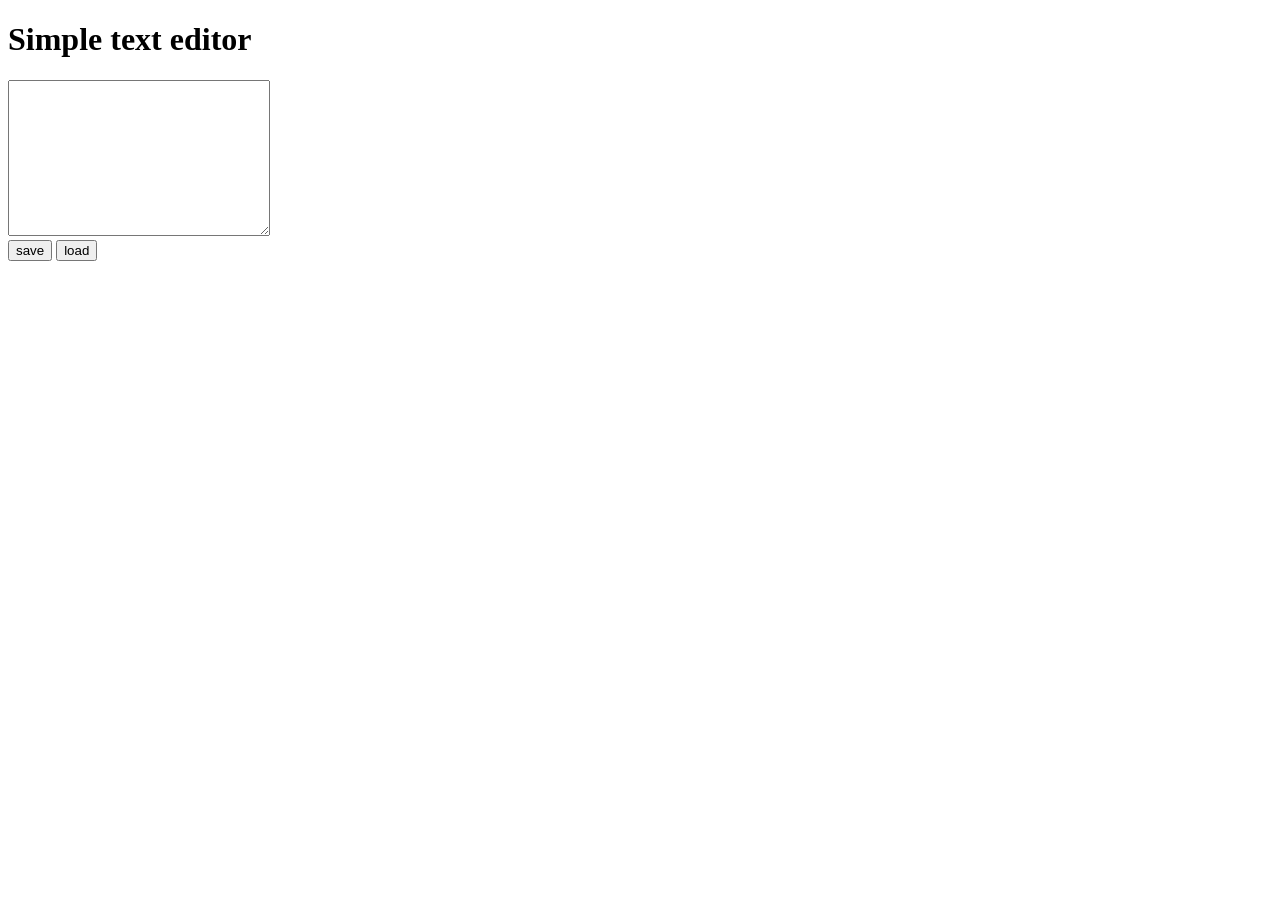
==== src/content/index.html @ 437fe985 ":feat: created structure in HTML" ====
<!DOCTYPE html>
<html lang="en">

<head>
  <meta charset="UTF-8">
  <meta name="viewport" content="width=device-width, initial-scale=1.0">
  <meta http-equiv="X-UA-Compatible" content="ie=edge">
  <title>Document</title>
  <link rel="stylesheet" href="css/main.css">
</head>

<body>
  <main class="main">
    <header class="icon"></header>
    <h1 class="header">Simple text editor</h1>
    <form class="form" action="">
<textarea class="form__text name=" id="" cols="30" rows="10"></textarea>    </form>
    <button class="save">save</button>
    <button class="load">load</button>
    <footer class="footer">

    </footer>
  </main>
  <script src="js/main.js"></script>
</body>

</html>
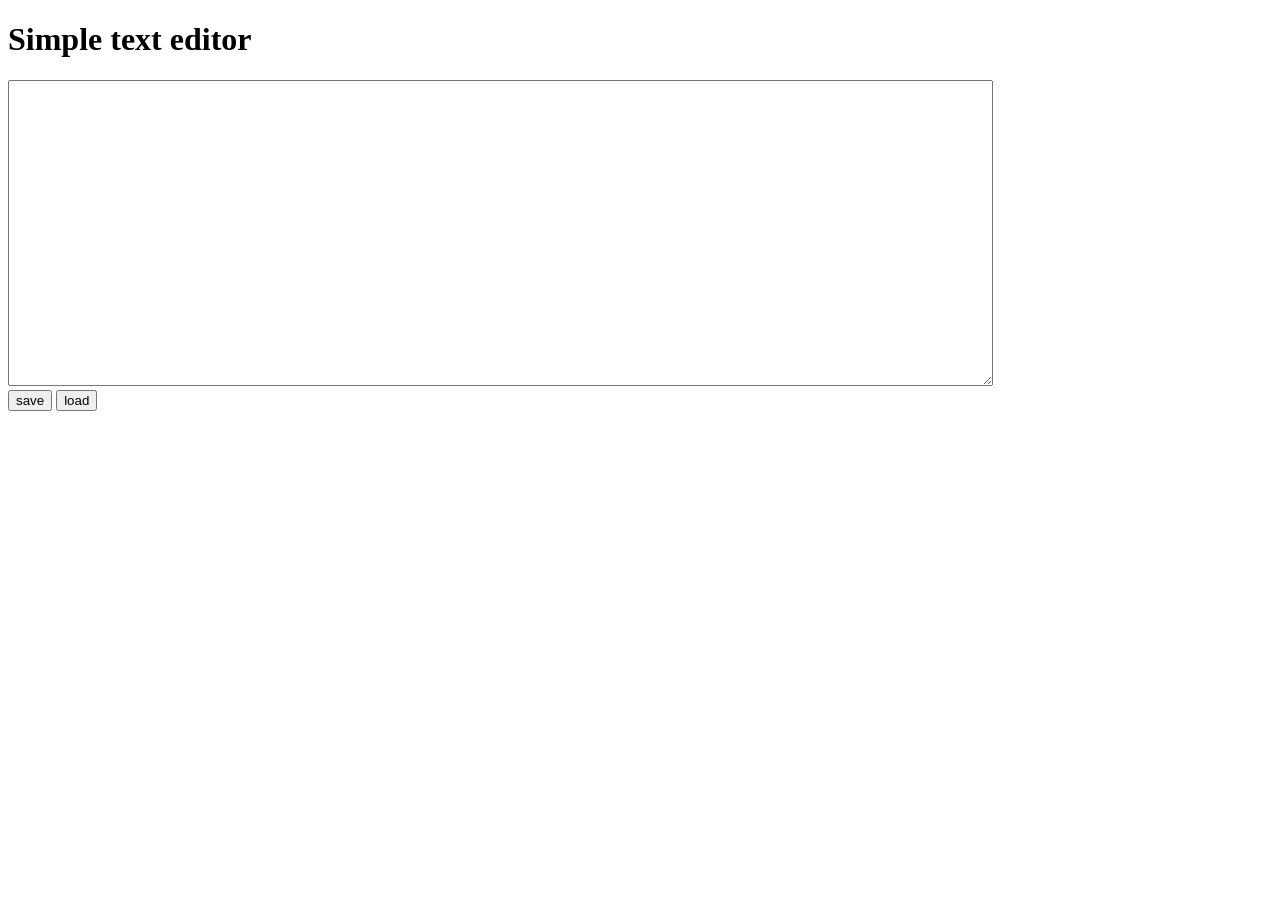
==== commit 73ef35c8: ":feat: add CSS and font-family" ====
--- a/src/content/index.html
+++ b/src/content/index.html
@@ -7,6 +7,7 @@
   <meta http-equiv="X-UA-Compatible" content="ie=edge">
   <title>Document</title>
   <link rel="stylesheet" href="css/main.css">
+  <link href="https://fonts.googleapis.com/css?family=Open+Sans&display=swap&subset=latin-ext" rel="stylesheet">
 </head>
 
 <body>
@@ -14,7 +15,8 @@
     <header class="icon"></header>
     <h1 class="header">Simple text editor</h1>
     <form class="form" action="">
-<textarea class="form__text name=" id="" cols="30" rows="10"></textarea>    </form>
+      <textarea class="form__text" name="" id="" cols="120" rows="20"></textarea>
+    </form>
     <button class="save">save</button>
     <button class="load">load</button>
     <footer class="footer">
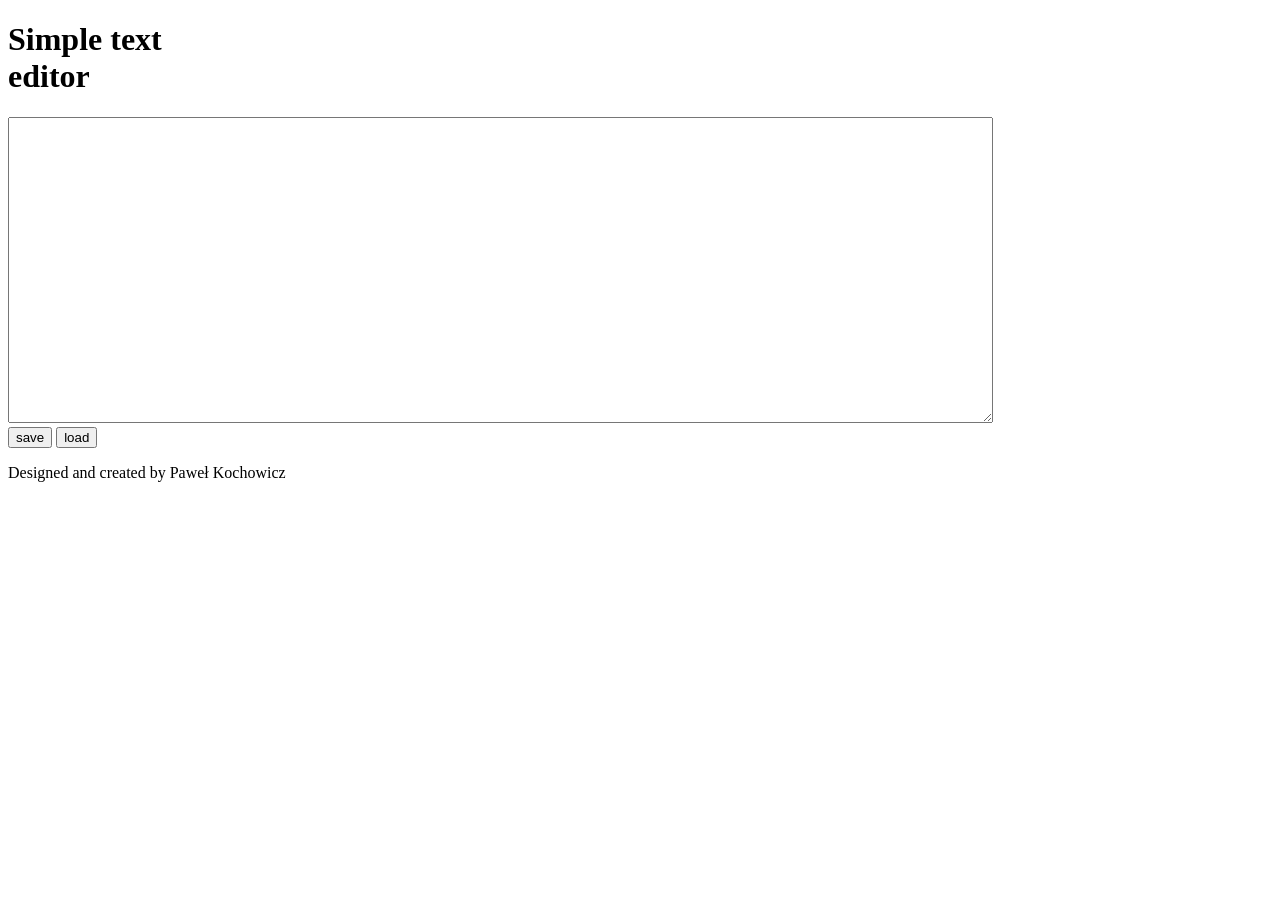
==== commit add4f53e: ":feat:add background gradient and visual changes for site elements" ====
--- a/src/content/index.html
+++ b/src/content/index.html
@@ -7,20 +7,19 @@
   <meta http-equiv="X-UA-Compatible" content="ie=edge">
   <title>Document</title>
   <link rel="stylesheet" href="css/main.css">
-  <link href="https://fonts.googleapis.com/css?family=Open+Sans&display=swap&subset=latin-ext" rel="stylesheet">
 </head>
 
 <body>
   <main class="main">
     <header class="icon"></header>
-    <h1 class="header">Simple text editor</h1>
+    <h1 class="header">Simple text <br> <span class="header__space">editor</span></h1>
     <form class="form" action="">
       <textarea class="form__text" name="" id="" cols="120" rows="20"></textarea>
     </form>
     <button class="save">save</button>
     <button class="load">load</button>
     <footer class="footer">
-
+      <p>Designed and created by Paweł Kochowicz</p>
     </footer>
   </main>
   <script src="js/main.js"></script>
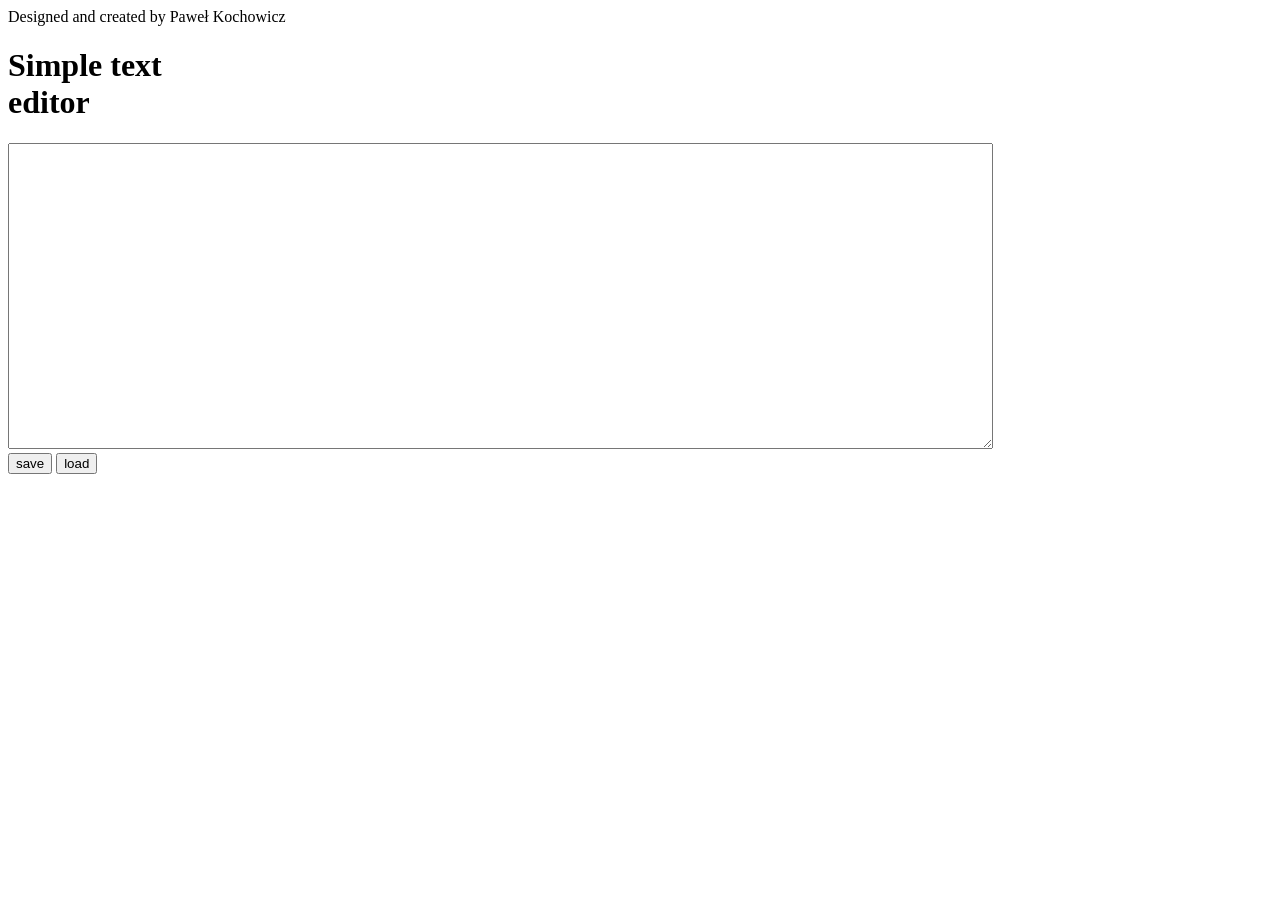
==== commit ba9c2278: "feat:change in HTML" ====
--- a/src/content/index.html
+++ b/src/content/index.html
@@ -5,22 +5,19 @@
   <meta charset="UTF-8">
   <meta name="viewport" content="width=device-width, initial-scale=1.0">
   <meta http-equiv="X-UA-Compatible" content="ie=edge">
-  <title>Document</title>
+  <title>Simple Notes</title>
   <link rel="stylesheet" href="css/main.css">
 </head>
 
 <body>
   <main class="main">
-    <header class="icon"></header>
+    <header class="icon">Designed and created by Paweł Kochowicz</header>
     <h1 class="header">Simple text <br> <span class="header__space">editor</span></h1>
-    <form class="form" action="">
-      <textarea class="form__text" name="" id="" cols="120" rows="20"></textarea>
+    <form class="form">
+      <textarea class="form__text form__text--js" cols="120" rows="20"></textarea>
     </form>
-    <button class="save">save</button>
-    <button class="load">load</button>
-    <footer class="footer">
-      <p>Designed and created by Paweł Kochowicz</p>
-    </footer>
+    <button class="save save--js">save</button>
+    <button class="load load--js">load</button>
   </main>
   <script src="js/main.js"></script>
 </body>
